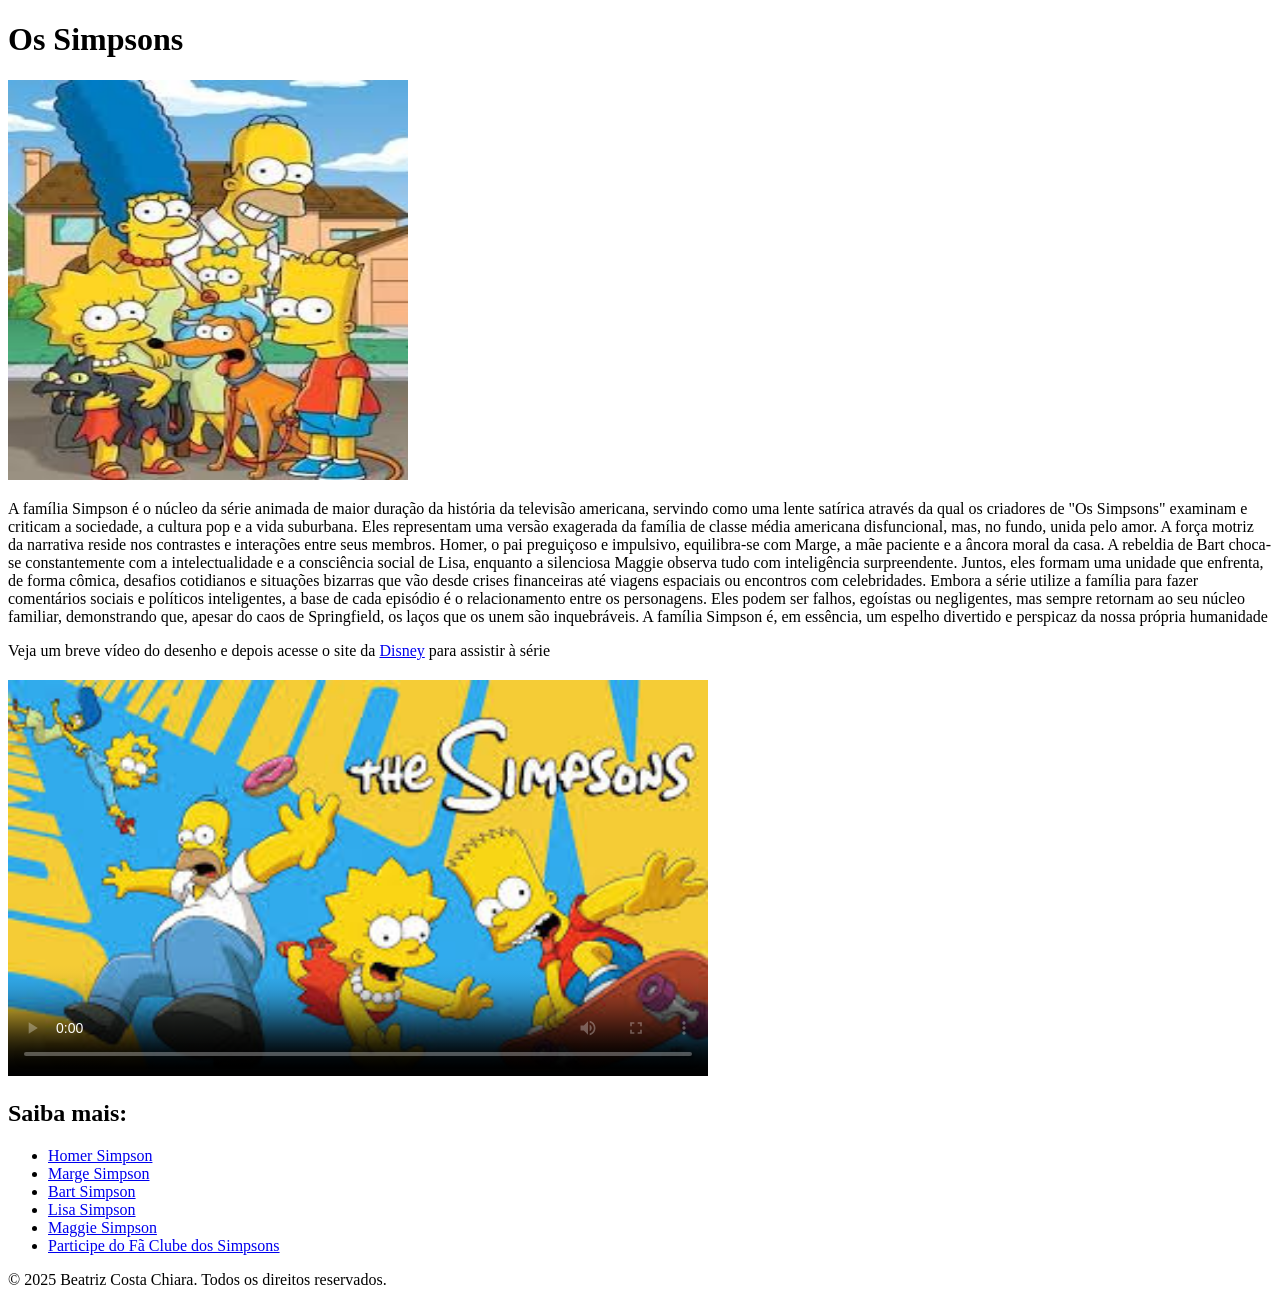
==== html/index.html @ f021f0fc "Create index.html" ====
<!DOCTYPE html>
<html lang="pt-br">
<head>
    <meta charset="UTF-8">
    <meta name="viewport" content="width=device-width, initial-scale=1.0">
    <title>Desenho: Os Simpsons</title>
    <link rel="stylesheet" href="../css/dsenho.css">
</head>
<body>
    <header> <!--cabeçalho-->
        <div> <!-- div usada para agrupar o título e a imagem dos personagens -->
            <h1>Os Simpsons</h1> <!--título principal-->
            <img src="../img/familia.jfif" alt="Família Simpsons" width="400" height="400"> <!--imagem dos personagens-->
        </div>
    </header>
    <main> <!--conteúdo principal da página-->
        <section> <!--uma seção tamática sobre o personagem com id para estilizar esta seção de forma específica no CSS -->
            <article> <!--conteúdo independente: texto sobre os personagens-->
                <div> <!-- Bloco para organizar e estilizar o texto-->
                    <p>A família Simpson é o núcleo da série animada de maior duração da história da televisão americana, servindo como uma lente satírica 
                    através da qual os criadores de "Os Simpsons" examinam e criticam a sociedade, a cultura pop e a vida suburbana. Eles representam 
                    uma versão exagerada da família de classe média americana disfuncional, mas, no fundo, unida pelo amor. A força motriz da narrativa 
                    reside nos contrastes e interações entre seus membros. Homer, o pai preguiçoso e impulsivo, equilibra-se com Marge, a mãe paciente 
                    e a âncora moral da casa. A rebeldia de Bart choca-se constantemente com a intelectualidade e a consciência social de Lisa, enquanto 
                    a silenciosa Maggie observa tudo com inteligência surpreendente. Juntos, eles formam uma unidade que enfrenta, de forma cômica, 
                    desafios cotidianos e situações bizarras que vão desde crises financeiras até viagens espaciais ou encontros com celebridades.
                    Embora a série utilize a família para fazer comentários sociais e políticos inteligentes, a base de cada episódio é o relacionamento 
                    entre os personagens. Eles podem ser falhos, egoístas ou negligentes, mas sempre retornam ao seu núcleo familiar, demonstrando que, 
                    apesar do caos de Springfield, os laços que os unem são inquebráveis. A família Simpson é, em essência, um espelho divertido e perspicaz 
                    da nossa própria humanidade</p>
                </div>
            </article>
        </section>
        <section>
            <article>
                <p>Veja um breve vídeo do desenho e depois acesse o site da <a href="https://www.disneyplus.com/browse/page-e68fa3ee-0f68-402d-9cb8-56883ae4c9dd" target="_blank">Disney</a> para assistir à série</p>
                <video width="700" height="400" controls poster="../img/capa_video.jpeg" title="Seu navegador não suporta vídeo HTML5."> <!-- <video> → cria a área do vídeo; controls → mostra botões de play, pause etc; title é para acessibilidade-->
                    <source src="../videos/The Simpsons - Official Disney Plus Stream Trailer.mp4" type="video/mp4"> <!-- arquivo de vídeo, <source> → caminho do arquivo -->
                </video>
            </article>
        </section>
    </main>

    <nav> <!-- Área de navegação do site -->
        <div> <!-- div usada para agrupar os links de navegação -->
            <h2>Saiba mais:</h2> <!--subtitulo-->
            <ul> <!--lista não ordenada-->
                <li><a href="../html/homer.html">Homer Simpson</a></li> <!--link para a página sobre outros personagens-->
                <li><a href="../html/marge.html">Marge Simpson</a></li> <!--link para a página sobre outros personagens-->
                <li><a href="../html/bart.html">Bart Simpson</a></li> <!--link para a página sobre outros personagens-->
                <li><a href="../html/lisa.html">Lisa Simpson</a></li><!--link para a página sobre outros personagens-->
                <li><a href="../html/maggie.html">Maggie Simpson</a></li> <!--link para a página sobre outros personagens-->
                <li><a href="../html/form.html">Participe do Fã Clube dos Simpsons</a></li> <!--link para a página do formulário-->
            </ul>
        </div>
    </nav>
    <footer> <!--rodapé da página-->
        <div> <!-- Div usada para estruturar e estilizar o conteúdo do rodapé -->
            <p>© 2025 Beatriz Costa Chiara. Todos os direitos reservados.</p>
        </div>
    </footer>
</body>
</html>
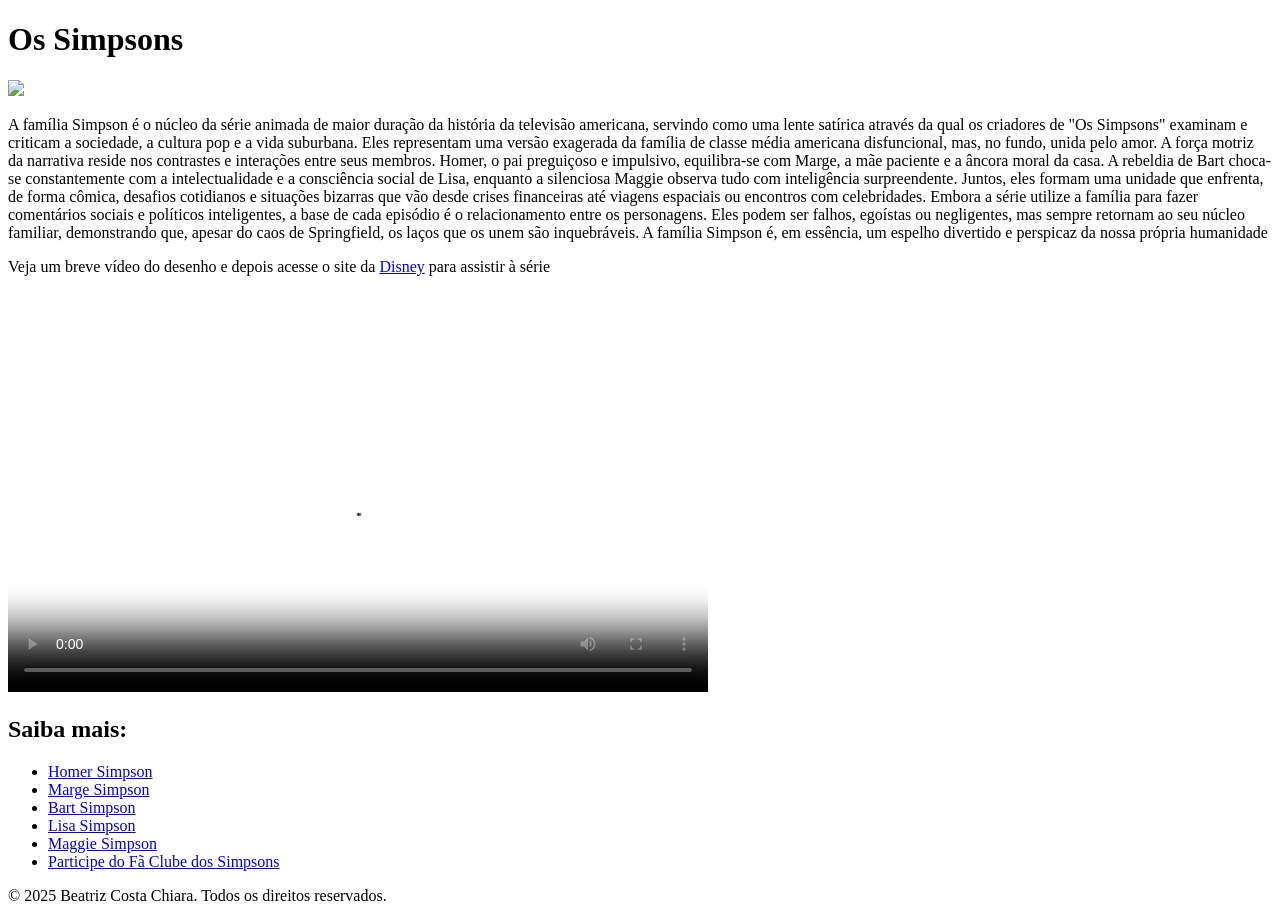
==== commit 18d5ab6b: "Update index.html" ====
--- a/html/index.html
+++ b/html/index.html
@@ -4,13 +4,13 @@
     <meta charset="UTF-8">
     <meta name="viewport" content="width=device-width, initial-scale=1.0">
     <title>Desenho: Os Simpsons</title>
-    <link rel="stylesheet" href="../css/dsenho.css">
+    <link rel="stylesheet" href="desenho.css">
 </head>
 <body>
     <header> <!--cabeçalho-->
         <div> <!-- div usada para agrupar o título e a imagem dos personagens -->
             <h1>Os Simpsons</h1> <!--título principal-->
-            <img src="../img/familia.jfif" alt="Família Simpsons" width="400" height="400"> <!--imagem dos personagens-->
+            <img src="familia.jfif"> <!--imagem dos personagens-->
         </div>
     </header>
     <main> <!--conteúdo principal da página-->
@@ -34,7 +34,7 @@
         <section>
             <article>
                 <p>Veja um breve vídeo do desenho e depois acesse o site da <a href="https://www.disneyplus.com/browse/page-e68fa3ee-0f68-402d-9cb8-56883ae4c9dd" target="_blank">Disney</a> para assistir à série</p>
-                <video width="700" height="400" controls poster="../img/capa_video.jpeg" title="Seu navegador não suporta vídeo HTML5."> <!-- <video> → cria a área do vídeo; controls → mostra botões de play, pause etc; title é para acessibilidade-->
+                <video width="700" height="400" controls poster="capa_video.jpeg" title="Seu navegador não suporta vídeo HTML5."> <!-- <video> → cria a área do vídeo; controls → mostra botões de play, pause etc; title é para acessibilidade-->
                     <source src="../videos/The Simpsons - Official Disney Plus Stream Trailer.mp4" type="video/mp4"> <!-- arquivo de vídeo, <source> → caminho do arquivo -->
                 </video>
             </article>
@@ -45,12 +45,12 @@
         <div> <!-- div usada para agrupar os links de navegação -->
             <h2>Saiba mais:</h2> <!--subtitulo-->
             <ul> <!--lista não ordenada-->
-                <li><a href="../html/homer.html">Homer Simpson</a></li> <!--link para a página sobre outros personagens-->
-                <li><a href="../html/marge.html">Marge Simpson</a></li> <!--link para a página sobre outros personagens-->
-                <li><a href="../html/bart.html">Bart Simpson</a></li> <!--link para a página sobre outros personagens-->
-                <li><a href="../html/lisa.html">Lisa Simpson</a></li><!--link para a página sobre outros personagens-->
-                <li><a href="../html/maggie.html">Maggie Simpson</a></li> <!--link para a página sobre outros personagens-->
-                <li><a href="../html/form.html">Participe do Fã Clube dos Simpsons</a></li> <!--link para a página do formulário-->
+                <li><a href="homer.html">Homer Simpson</a></li> <!--link para a página sobre outros personagens-->
+                <li><a href="marge.html">Marge Simpson</a></li> <!--link para a página sobre outros personagens-->
+                <li><a href="bart.html">Bart Simpson</a></li> <!--link para a página sobre outros personagens-->
+                <li><a href="lisa.html">Lisa Simpson</a></li><!--link para a página sobre outros personagens-->
+                <li><a href="maggie.html">Maggie Simpson</a></li> <!--link para a página sobre outros personagens-->
+                <li><a href="form.html">Participe do Fã Clube dos Simpsons</a></li> <!--link para a página do formulário-->
             </ul>
         </div>
     </nav>
